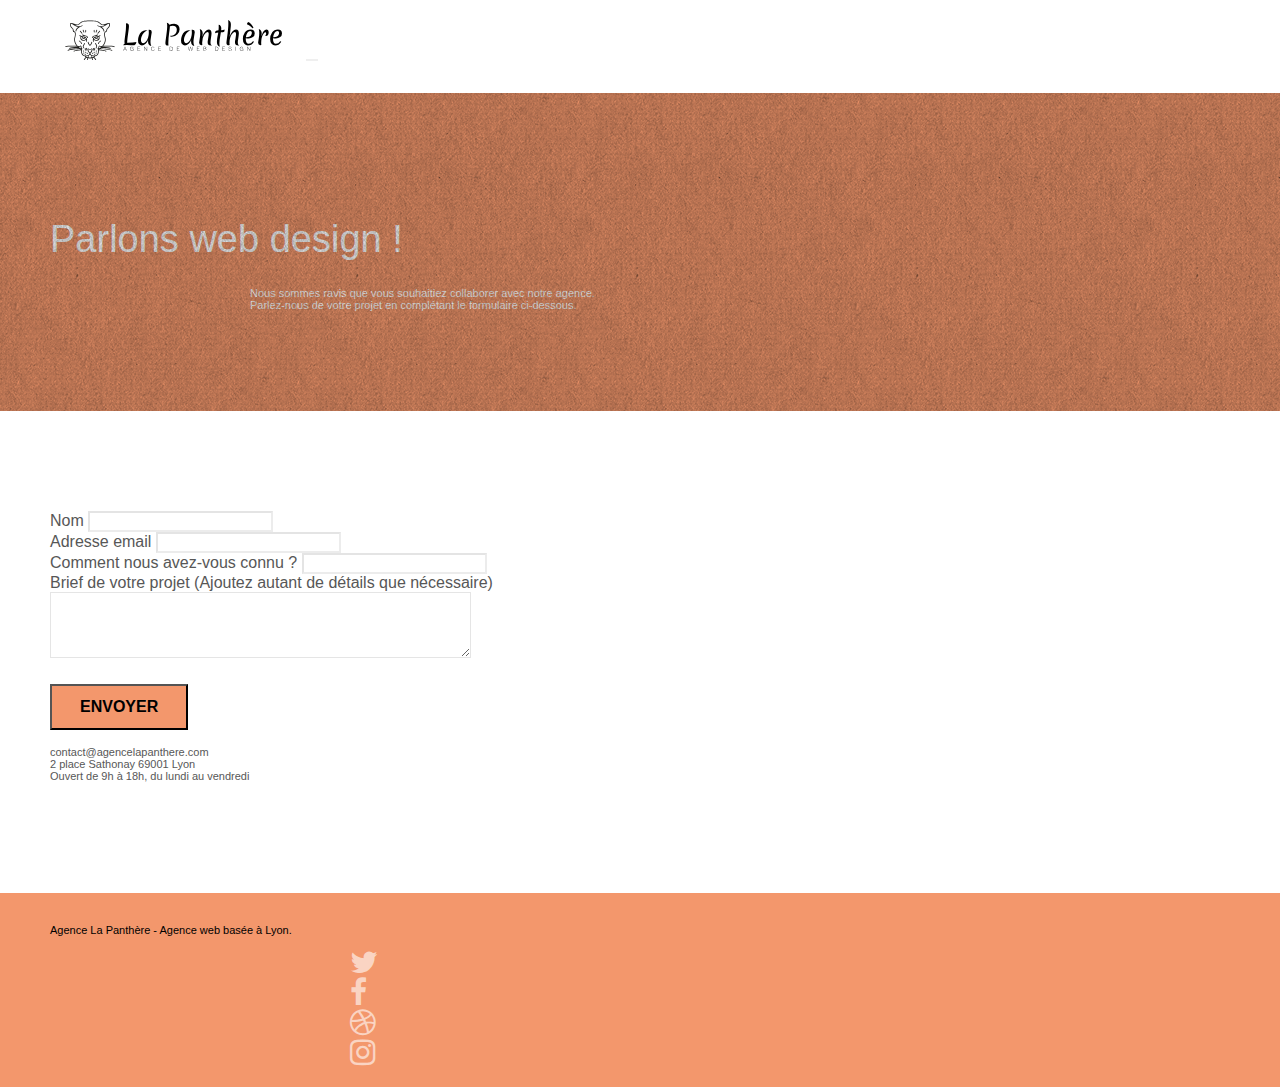
==== contact.html @ 5f6bafc8 "upload github 89% lighthouse" ====
<!doctype html>
<html lang="fr">
<head>
    <meta charset="utf-8">
    <meta name="keywords" content="">
    <meta name="description" content="">
    <meta name="viewport" content="width=device-width, initial-scale=1.0, viewport-fit=cover">
    <link rel="shortcut icon" type="image/png" href="favicon.jpg">
    
	<link rel="stylesheet" href="https://cdnjs.cloudflare.com/ajax/libs/twitter-bootstrap/3.3.5/css/bootstrap.min.css" integrity="sha512-dTfge/zgoMYpP7QbHy4gWMEGsbsdZeCXz7irItjcC3sPUFtf0kuFbDz/ixG7ArTxmDjLXDmezHubeNikyKGVyQ==" crossorigin="anonymous" referrerpolicy="no-referrer" />
	<!--<link rel="stylesheet" type="text/css" href="./css/bootstrap.css">-->
	<link rel="stylesheet" type="text/css" href="./css/style.css">
	<link rel="stylesheet" type="text/css" href="./css/font-awesome.css">
	<link rel="stylesheet" type="text/css" href="./css/et-line.css">
	
    
	
    <title>Contactez Nous - Agence La Panthère</title>

    
<!-- Analytics -->
 
<!-- Analytics END -->
    
</head>
<body>
<!-- Principal conteneur -->
<div class="page-container">
    
<!-- bloc-0 -->
<div class="bloc bgc-white l-bloc " id="bloc-0">
	<div class="container bloc-sm">
		<nav class="navbar row">
			<div class="navbar-header">
				<a class="navbar-brand" href="index.html"><img src="img/agence-la-panthere-monochrome.svg" alt="logo agence la panthère" height="40" /></a>
				<button id="nav-toggle" type="button" class="ui-navbar-toggle navbar-toggle" data-toggle="collapse" data-target=".navbar-1">
					<span class="sr-only">Toggle navigation</span><span class="icon-bar"></span><span class="icon-bar"></span><span class="icon-bar"></span>
				</button>
			</div>
			<div class="collapse navbar-collapse navbar-1 special-dropdown-nav">
				<ul class="site-navigation nav navbar-nav">
					<li>
						<a href="index.html">Accueil</a>
					</li>
				</ul>
			</div>
		</nav>
	</div>
</div>
<!-- bloc-0 END -->

<!-- bloc-6 -->
<div class="bloc bg-dots-bg bg-repeat bgc-atomic-tangerine d-bloc bloc-bg-texture texture-paper" id="bloc-6">
	<div class="container bloc-lg">
		<div class="row">
			<div class="col-sm-12">
				<h1 class="text-center hero-bloc-text tc-white white">
					Parlons web design !
				</h1>
				<p class="text-center mg-lg tc-white tight-width-whitespace white">
					Nous sommes ravis que vous souhaitiez collaborer avec notre agence.<br>
					Parlez-nous de votre projet en complétant le formulaire ci-dessous.
				</p>
			</div>
		</div>
	</div>
</div>
<!-- bloc-6 END -->

<!-- bloc-7 -->
<div class="bloc bgc-white l-bloc" id="bloc-7">
	<div class="container bloc-lg">
		<div class="row">
			<div class="col-sm-6">
				<form id="form_1" novalidate success-msg="Your message has been sent." fail-msg="Sorry it seems that our mail server is not responding, Sorry for the inconvenience!">
					<div class="form-group">
						<label for="name">
							Nom
						</label>
						<input id="name" class="form-control" required />
					</div>
					<div class="form-group">
						<label for="email">
							Adresse email
						</label>
						<input id="email" class="form-control" type="email" required />
					</div>
					<div class="form-group">
						<label for="input_504">
							Comment nous avez-vous connu ?
						</label>
						<input class="form-control" type="email" required id="input_504" />
					</div>
					<div class="form-group">
						<label for="message">
							Brief de votre projet (Ajoutez autant de détails que nécessaire)<br>
						</label><textarea id="message" class="form-control" rows="4" cols="50" required></textarea>
					</div> 
					<button class="bloc-button btn btn-lg btn-block cta-hero btn-atomic-tangerine" type="submit">
						Envoyer
					</button>
				</form>
			</div>
			<div class="col-sm-6">
				<p>
					contact@agencelapanthere.com<br>2 place Sathonay 69001 Lyon<br>Ouvert de 9h à 18h, du lundi au vendredi<br>
				</p>
			</div>
		</div>
	</div>
</div>
<!-- bloc-7 END -->

<!-- ScrollToTop Button -->
<a class="bloc-button btn btn-d scrollToTop" onclick="scrollToTarget('1')"><span class="fa fa-chevron-up"></span></a>
<!-- ScrollToTop Button END-->


<!-- Footer - bloc-8 -->
<div class="bloc bgc-atomic-tangerine d-bloc" id="bloc-8">
	<div class="container bloc-sm">
		<div class="row">
			<div class="col-sm-12">
				<p class="text-center black">
					Agence La Panthère - Agence web basée à Lyon.<br>
				</p>
				<div class="row row-no-gutters social">
					<div class="col-sm-3">
						<div class="text-center">
							<a class="social" href="https://twitter.com/?lang=fr" aria-label="twitter"><span class="fa fa-twitter icon-md"></span></a>
						</div>
					</div>
					<div class="col-sm-3">
						<div class="text-center">
							<a class="social" href="https://fr-fr.facebook.com/" aria-label="facebook"><span class="fa fa-facebook icon-md"></span></a>
						</div>
					</div>
					<div class="col-sm-3">
						<div class="text-center">
							<a class="social" href="https://dribbble.com/" aria-label="dribbble"><span class="fa fa-dribbble icon-md"></span></a>
						</div>
					</div>
					<div class="col-sm-3">
						<div class="text-center">
							<a class="social" href="https://www.instagram.com/" aria-label="instagram"><span class="fa fa-instagram icon-md"></span></a>
						</div>
					</div>
				</div>
			</div>
		</div>
	</div>
</div>
<!-- Footer - bloc-8 END -->

</div>

<!-- Principal conteneur END -->
<!-- <script src="./js/jquery-2.1.0.js"></script> -->
<script src="https://cdnjs.cloudflare.com/ajax/libs/jquery/2.1.0/jquery.min.js" integrity="sha512-qp27nuUylUgwBZJHsmm3W7klwuM5gke4prTvPok3X5zi50y3Mo8cgpeXegWWrdfuXyF2UdLWK/WCb5Mv7CKHcA==" crossorigin="anonymous" referrerpolicy="no-referrer"></script>
<script src="https://cdnjs.cloudflare.com/ajax/libs/twitter-bootstrap/3.3.5/js/bootstrap.min.js" integrity="sha512-K1qjQ+NcF2TYO/eI3M6v8EiNYZfA95pQumfvcVrTHtwQVDG+aHRqLi/ETn2uB+1JqwYqVG3LIvdm9lj6imS/pQ==" crossorigin="anonymous" referrerpolicy="no-referrer"></script>
<!-- <script src="./js/bootstrap.js"></script> -->
<script src="./js/blocs.js"></script>
<script src="./js/jqBootstrapValidation.js"></script>
<script src="./js/formHandler.js"></script>

</body>
</html>
---- css/style.css ----
body {
    margin: 0;
    padding: 0;
    background: #FFF;
    overflow-x: hidden;
    -webkit-font-smoothing: antialiased;
    -moz-osx-font-smoothing: grayscale;
}

a,
button {
    transition: all .3s ease-in-out;
    outline: none!important;
}

a:hover {
    text-decoration: none;
    cursor: pointer;
}

#page-loading-blocs-notifaction {
    position: fixed;
    top: 0;
    bottom: 0;
    width: 100%;
    z-index: 100000;
    background: #FFFFFF url("img/pageload-spinner.gif") no-repeat center center;
}

.bloc {
    width: 100%;
    clear: both;
    background: 50% 50% no-repeat;
    padding: 0 50px;
    -webkit-background-size: cover;
    -moz-background-size: cover;
    -o-background-size: cover;
    background-size: cover;
    position: relative;
}

.bloc .container {
    padding-left: 0;
    padding-right: 0;
}

.bloc-lg {
    padding: 100px 50px;
}

.bloc-md {
    padding: 50px;
}

.bloc-sm {
    padding: 20px 50px;
}

.bg-center,
.bg-l-edge,
.bg-r-edge,
.bg-t-edge,
.bg-b-edge,
.bg-tl-edge,
.bg-bl-edge,
.bg-tr-edge,
.bg-br-edge,
.bg-repeat {
    -webkit-background-size: auto!important;
    -moz-background-size: auto!important;
    -o-background-size: auto!important;
    background-size: auto!important;
}

.bg-repeat {
    background: repeat;
}

.bg-t-edge {
    background: top no-repeat;
}

.bloc-bg-texture::before {
    content: "";
    background-size: 2px 2px;
    position: absolute;
    top: 0;
    bottom: 0;
    left: 0;
    right: 0;
}

.texture-paper::before {
    background-image: url("../img/texture-paper.png");
    filter: brightness(0.2);
    background-size: 280px 280px;
}

.b-parallax {
    background-attachment: fixed;
}

.d-bloc {
    color: rgba(255, 255, 255, .7);
}

.d-bloc button:hover {
    color: rgba(255, 255, 255, .9);
}

.d-bloc .icon-round,
.d-bloc .icon-square,
.d-bloc .icon-rounded,
.d-bloc .icon-semi-rounded-a,
.d-bloc .icon-semi-rounded-b {
    border-color: rgba(255, 255, 255, .9);
}

.d-bloc .divider-h span {
    border-color: rgba(255, 255, 255, .2);
}

.d-bloc .a-btn,
.d-bloc .navbar a,
.d-bloc .navbar-brand,
.d-bloc a .icon-sm,
.d-bloc a .icon-md,
.d-bloc a .icon-lg,
.d-bloc a .icon-xl,
.d-bloc h1 a,
.d-bloc h2 a,
.d-bloc h3 a,
.d-bloc h4 a,
.d-bloc h5 a,
.d-bloc h6 a,
.d-bloc p a {
    color: rgba(255, 255, 255, .6);
}

.d-bloc .a-btn:hover,
.d-bloc .navbar a:hover,
.d-bloc .navbar-brand:hover,
.d-bloc a:hover .icon-sm,
.d-bloc a:hover .icon-md,
.d-bloc a:hover .icon-lg,
.d-bloc a:hover .icon-xl,
.d-bloc h1 a:hover,
.d-bloc h2 a:hover,
.d-bloc h3 a:hover,
.d-bloc h4 a:hover,
.d-bloc h5 a:hover,
.d-bloc h6 a:hover,
.d-bloc p a:hover {
    color: rgba(255, 255, 255, 1);
}

.d-bloc .navbar-toggle .icon-bar {
    background: rgba(255, 255, 255, 1);
}

.d-bloc .btn-wire,
.d-bloc .btn-wire:hover {
    color: rgba(255, 255, 255, 1);
    border-color: rgba(255, 255, 255, 1);
}

.d-bloc .panel {
    color: rgba(0, 0, 0, .5);
}

.d-bloc .panel button:hover {
    color: rgba(0, 0, 0, .7);
}

.d-bloc .panel icon {
    border-color: rgba(0, 0, 0, .7);
}

.d-bloc .panel .divider-h span {
    border-color: rgba(0, 0, 0, .1);
}

.d-bloc .panel .a-btn {
    color: rgba(0, 0, 0, .6);
}

.d-bloc .panel .a-btn:hover {
    color: rgba(0, 0, 0, 1);
}

.d-bloc .panel .btn-wire,
.d-bloc .panel .btn-wire:hover {
    color: rgba(0, 0, 0, .7);
    border-color: rgba(0, 0, 0, .3);
}

.d-bloc .panel,
.l-bloc {
    color: rgba(0, 0, 0, .5);
}

.d-bloc .panel button:hover,
.l-bloc button:hover {
    color: rgba(0, 0, 0, .7);
}

.l-bloc .icon-round,
.l-bloc .icon-square,
.l-bloc .icon-rounded,
.l-bloc .icon-semi-rounded-a,
.l-bloc .icon-semi-rounded-b {
    border-color: rgba(0, 0, 0, .7);
}

.d-bloc .panel .divider-h span,
.l-bloc .divider-h span {
    border-color: rgba(0, 0, 0, .1);
}

.d-bloc .panel .a-btn,
.l-bloc .a-btn,
.l-bloc .navbar a,
.l-bloc .navbar-brand,
.l-bloc a .icon-sm,
.l-bloc a .icon-md,
.l-bloc a .icon-lg,
.l-bloc a .icon-xl,
.l-bloc h1 a,
.l-bloc h2 a,
.l-bloc h3 a,
.l-bloc h4 a,
.l-bloc h5 a,
.l-bloc h6 a,
.l-bloc p a {
    color: rgba(0, 0, 0, .6);
}

.d-bloc .panel .a-btn:hover,
.l-bloc .a-btn:hover,
.l-bloc .navbar a:hover,
.l-bloc .navbar-brand:hover,
.l-bloc a:hover .icon-sm,
.l-bloc a:hover .icon-md,
.l-bloc a:hover .icon-lg,
.l-bloc a:hover .icon-xl,
.l-bloc h1 a:hover,
.l-bloc h2 a:hover,
.l-bloc h3 a:hover,
.l-bloc h4 a:hover,
.l-bloc h5 a:hover,
.l-bloc h6 a:hover,
.l-bloc p a:hover {
    color: rgba(0, 0, 0, 1);
}

.l-bloc .navbar-toggle .icon-bar {
    color: rgba(0, 0, 0, .6);
}

.d-bloc .panel .btn-wire,
.d-bloc .panel .btn-wire:hover,
.l-bloc .btn-wire,
.l-bloc .btn-wire:hover {
    color: rgba(0, 0, 0, .7);
    border-color: rgba(0, 0, 0, .3);
}

.voffset {
    margin-top: 30px;
}

.voffset-lg {
    margin-top: 80px;
}

.row-no-gutters {
    margin-right: 0;
    margin-left: 0;
}

.row.row-no-gutters > [class^="col-"],
.row.row-no-gutters > [class*=" col-"] {
    padding-right: 0;
    padding-left: 0;
}

#bloc-1-hero h1 {
    font-size: 32px;
}

.navbar {
    margin-bottom: 0;
    z-index: 1;
}

.navbar-brand {
    height: auto;
    padding: 3px 15px;
    font-size: 25px;
    font-weight: normal;
    font-weight: 600;
    line-height: 44px;
}

.navbar-brand img {
    max-height: 200px;
    margin: 0 5px 0 0;
    display: inline;
}

.navbar-brand img[src$=svg] {
    min-width: 100px;
}

.nav-center .navbar-brand img {
    margin: 0;
}

.navbar .nav {
    padding-top: 2px;
    margin-right: -16px;
    float: right;
    z-index: 1;
}

.nav > li {
    float: left;
    margin-top: 4px;
    font-size: 16px;
}

.navbar-nav .open .dropdown-menu > li > a {
    text-align: inherit;
}

.nav > li a:hover,
.nav > li a:focus {
    background: transparent;
}

.navbar-toggle {
    margin: 10px 10px 0 0;
    border: 0px;
}

.navbar-toggle:hover {
    background: transparent!important;
}

.navbar-toggle .icon-bar {
    background-color: rgba(0, 0, 0, .5);
    width: 26px;
}

.nav-invert .navbar .nav {
    float: left;
}

.nav-invert .navbar-header,
.nav-invert .navbar-brand {
    float: right;
    position: relative;
    z-index: 2;
}

@media (min-width: 768px) {
    .site-navigation {
        position: absolute;
        top: 50%;
        right: 20px;
        transform: translate(0, -50%);
        -webkit-transform: translateY(-50%);
    }
    .nav > li .dropdown-menu a,
    .nav > li .dropdown-menu a:hover {
        color: #484848;
    }
    .nav-invert .site-navigation {
        left: 0;
        right: 0;
    }
    .nav-center {
        text-align: center;
    }
    .nav-center .navbar-header {
        width: 100%;
    }
    .nav-center .navbar-header,
    .nav-center .navbar-brand,
    .nav-center .nav > li {
        float: none;
        display: inline-block;
    }
    .nav-center .site-navigation {
        position: relative;
        width: 100%;
        right: 0;
        margin-right: 0px;
        margin-top: 20px;
    }
    .nav-center.mini-nav .navbar-toggle {
        float: none;
        margin: 10px auto 0;
    }
}

.nav > li > .dropdown a {
    background: none!important;
    display: block;
    padding: 14px 15px;
}

nav .caret {
    margin: 0 5px;
}

.dropdown-menu .dropdown-menu {
    top: -8px;
    left: 100%;
}

.dropdown-menu .dropmenu-flow-right {
    top: 100%;
    left: 0;
    margin-left: -1px;
    border-top-left-radius: 0;
    border-top-right-radius: 0;
}

.dropdown-menu .dropdown span {
    border: 4px solid black;
    border-top-color: transparent;
    border-right-color: transparent;
    border-bottom-color: transparent;
    margin: 6px -5px 0 0!important;
    float: right;
}

.mg-md {
    margin-top: 10px;
    margin-bottom: 20px;
}

.mg-lg {
    margin-top: 10px;
    margin-bottom: 40px;
}

.btn {
    margin: 0 5px 5px 0;
}

.btn.pull-right {
    margin: 0 0 5px 5px;
}

.btn-d,
.btn-d:hover,
.btn-d:focus {
    color: #FFF;
    background: rgba(0, 0, 0, .3);
}

button {
    outline: none!important;
}

.btn-rd {
    border-radius: 40px;
}

.btn-clean {
    border: 1px solid rgba(0, 0, 0, .08);
    border-bottom-color: rgba(0, 0, 0, .1);
    text-shadow: 0 1px 0 rgba(0, 0, 1, .1);
    box-shadow: 0 1px 3px rgba(0, 0, 1, .25), inset 0 1px 0 0 rgba(255, 255, 255, .15);
}

.icon-md {
    font-size: 30px!important;
}

.icon-lg {
    font-size: 60px!important;
}

.sm-shadow {
    text-shadow: 0 1px 2px rgba(0, 0, 0, .3);
}

.panel-sq,
.panel-sq .panel-heading,
.panel-sq .panel-footer {
    border-radius: 0;
}

.panel-rd {
    border-radius: 30px;
}

.panel-rd .panel-heading {
    border-radius: 29px 29px 0 0;
}

.panel-rd .panel-footer {
    border-radius: 0 0 29px 29px;
}

.form-control {
    border-color: rgba(0, 0, 0, .1);
    box-shadow: none;
}

.scrollToTop {
    width: 40px;
    height: 40px;
    position: fixed;
    bottom: 20px;
    right: 20px;
    opacity: 0;
    z-index: 500;
    transition: all .3s ease-in-out;
}

.scrollToTop span {
    margin-top: 6px;
}

.showScrollTop {
    font-size: 14px;
    opacity: 1;
}

a[data-lightbox] {
    position: relative;
    display: block;
    text-align: center;
}

a[data-lightbox]:hover::before {
    content: "+";
    font-family: "HelveticaNeue-Light", "Helvetica Neue Light", "Helvetica Neue", Helvetica, Arial;
    font-size: 32px;
    width: 50px;
    height: 50px;
    margin-left: -25px;
    border-radius: 50%;
    background: rgba(0, 0, 0, .6);
    color: #FFF;
    font-weight: 100;
    z-index: 1;
    position: absolute;
    top: 50%;
    transform: translateY(-50%);
    -webkit-transform: translateY(-50%);
}

a[data-lightbox]:hover img {
    opacity: 0.6;
    -webkit-animation-fill-mode: none;
    animation-fill-mode: none;
}

#lightbox-modal {
    display: flex;
    align-items: center;
}

#lightbox-modal .modal-dialog {
    width: 90%;
    max-width: 900px;
    margin: 0 auto 0;
}

#lightbox-modal .modal-dialog img {
    max-height: 90vh;
    margin: 0 auto;
}

.lightbox-caption {
    padding: 20px;
    color: #FFF;
    background: rgba(0, 0, 0, .5);
    position: absolute;
    left: 15px;
    right: 15px;
    bottom: 5px;
}

.close-lightbox {
    color: #FFF;
    font-size: 30px;
    position: absolute;
    top: 20px;
    right: 20px;
    z-index: 20;
    background: rgba(0, 0, 0, .5);
    border: none;
    line-height: 30px;
    padding: 0 9px 5px;
    opacity: 0.3;
}

.close-lightbox:hover,
.next-lightbox:hover,
.prev-lightbox:hover {
    opacity: 1.0;
    color: #FFF;
}

.next-lightbox,
.prev-lightbox {
    font-size: 20px;
    color: rgba(255, 255, 255, .9);
    background: rgba(0, 0, 0, .5);
    transition: all .2s ease-in-out;
    position: absolute;
    top: 45%;
    z-index: 1;
    opacity: 0.4;
}

.next-lightbox {
    padding: 6px 8px 1px 13px;
    right: 25px;
}

.prev-lightbox {
    padding: 6px 13px 1px 10px;
    left: 25px;
}

.snapshot-lb .modal-body {
    padding-bottom: 45px;
}

.snapshot-lb .lightbox-caption {
    padding: 0;
    color: rgba(0, 0, 0, .5);
    background: none;
}

h1,
h2,
h3,
h4,
h5,
h6,
p,
label,
.btn,
a {
    font-family: "helvetica";
    font-weight: 400;
    color: #575757!important;
}

footer a{
    color: #333!important;
}

.container {
    max-width: 1000px;
}

.hero-bloc-text {
    font-size: 38px;
}

.hero-bloc-text-sub {
    font-size: 36px;
}

.statement-bloc-text {
    line-height: 26px;
    font-style: italic;
    font-size: 20px;
    text-align: center;
    font-weight: lighter;
    max-width: 520px;
    margin: auto auto auto auto;
}

p {
    font-size: 11px;
}

.tight-width-whitespace {
    max-width: 600px;
    margin: auto auto auto auto;
}

.h1 {
    font-size: 20px;
    font-family: "Open Sans";
}

.cta-hero {
    margin-top: 22px;
    text-transform: uppercase;
    padding: 12px 28px 12px 28px;
    font-size: 16px;
    font-weight: 700;
}

.social {
    max-width: 400px;
    margin: auto auto auto auto;
}

h2 {
    font-size: 15px;
    text-transform: uppercase;
    font-weight: 700;
    color: #333333!important;
}

h3 {
    font-size: 22px;
    line-height: 1.4em;
}

.med-width-whitespace {
    max-width: 800px;
    margin: auto auto auto auto;
    box-shadow: 0px 0px 0px #000000;
}

h1 {
    color: #333333!important;
}

h4 {
    color: #333333!important;
}

.icons {
    margin-bottom: 14px;
    margin-top: 24px;
}

.portfolio-thumb {
    margin-bottom: 24px;
}

.portfolio-row {
    margin-bottom: 44px;
    margin-top: 50px;
}

.avatar {
    box-shadow: 0px 4px 9px rgba(0, 0, 0, 0.3);
}

.black-background {
    background-color: rgba(165, 147, 99, 0.7);
    padding: 40px 40px 40px 40px;
}

.bold-link {
    font-weight: 900;
    text-decoration: underline!important;
}

.bgc-white {
    background-color: #FFFFFF;
}

.bgc-dark-slate-blue {
    background-color: #364577;
}

.bgc-atomic-tangerine {
    background-color: #F3976C;
}

.tc-white {
    color: #F3976C!important;
}

.btn-atomic-tangerine {
    background: #F3976C;
    color: #000!important;
}

.btn-atomic-tangerine:hover {
    background: #c27956!important;
    color: #FFFFFF!important;
}

.ltc-white {
    color: #FFFFFF!important;
}

.ltc-white:hover {
    color: #cccccc!important;
}

.ltc-atomic-tangerine {
    color: #F3976C!important;
}

.ltc-atomic-tangerine:hover {
    color: #c27956!important;
}

.icon-dark-slate-blue {
    color: #364577!important;
    border-color: #364577!important;
}

.bg-dots-bg {
    background-image: url("../img/dots-bg.png");
}

.bg-lines-h2-bg {
    background-image: url("../img/lines-h2-bg.png");
}

.bg-banniere {
    background-image: url("../img/agence-la-panthere.webp");
}

.bg-presentation {
    background-image: url("../img/image-de-presentation.webp");
}

@media (max-width: 1024px) {
    .bloc {
        padding-left: 20px;
        padding-right: 20px;
    }
    .bloc.full-width-bloc,
    .bloc-tile-2.full-width-bloc .container,
    .bloc-tile-3.full-width-bloc .container,
    .bloc-tile-4.full-width-bloc .container {
        padding-left: 0;
        padding-right: 0;
    }
}

@media (max-width: 992px) and (min-width: 768px) {
    .navbar .nav {
        max-width: 80%
    }
    .nav-center.navbar .nav {
        max-width: 100%
    }
}

@media only screen and (min-device-width: 768px) and (max-device-width: 1024px) and (orientation: landscape) {
    .b-parallax {
        background-attachment: scroll;
    }
}

@media only screen and (min-device-width: 1024px) and (max-device-width: 1366px) and (-webkit-min-device-pixel-ratio: 1.5) {
    .b-parallax {
        background-attachment: scroll;
    }
}

@media (max-width: 991px) {
    .container {
        width: 100%;
    }
    .b-parallax {
        background-attachment: scroll;
    }
    .page-container,
    #hero-bloc {
        overflow-x: hidden;
        position: relative;
    }
    .bloc {
        padding-left: constant(safe-area-inset-left);
        padding-right: constant(safe-area-inset-right);
    }
    .bloc-group,
    .bloc-group .bloc {
        display: block;
        width: 100%;
    }
    .bloc-fill-screen .fill-bloc-top-edge,
    .bloc-fill-screen .fill-bloc-bottom-edge {
        padding: 0 20px;
        padding-left: constant(safe-area-inset-left);
        padding-right: constant(safe-area-inset-right);
    }
}

@media (max-width: 767px) {
    .page-container {
        overflow-x: hidden;
        position: relative;
    }
    h1,
    h2,
    h3,
    h4,
    h5,
    h6,
    p,
    #disqus_thread {
        padding-left: 10px!important;
        padding-right: 10px!important;
    }
    .b-parallax {
        background-attachment: scroll;
    }
    .navbar .nav {
        padding-top: 0;
        border-top: 1px solid rgba(0, 0, 0, .2);
        float: none!important;
    }
    .navbar.row {
        margin-left: 0;
        margin-right: 0;
    }
    .site-navigation {
        position: inherit;
        transform: none;
        -webkit-transform: none;
        -ms-transform: none;
    }
    .nav > li {
        margin-top: 0;
        border-bottom: 1px solid rgba(0, 0, 0, .1);
        background: rgba(0, 0, 0, .05);
        text-align: left;
        padding-left: 15px;
        width: 100%;
    }
    .nav > li:hover {
        background: rgba(0, 0, 0, .08);
    }
    .dropdown .dropdown a .caret {
        float: none;
        margin: 5px 0 0 10px!important;
        border: 4px solid black;
        border-bottom-color: transparent;
        border-right-color: transparent;
        border-left-color: transparent;
    }
    #hero-bloc .navbar .nav {
        background: rgba(0, 0, 0, .8);
    }
    #hero-bloc .navbar .nav a {
        color: rgba(255, 255, 255, .6);
    }
    .hero {
        padding: 50px 0;
    }
    .hero-nav {
        left: -1px;
        right: -1px;
    }
    .navbar-collapse {
        padding: 0;
        overflow-x: hidden;
        -webkit-box-shadow: none;
        box-shadow: none;
    }
    .navbar-brand img {
        max-height: 40px;
        width: auto;
    }
    .nav-invert .navbar-header {
        float: none;
        width: 100%;
    }
    .nav-invert .navbar-toggle {
        float: left;
        margin-left: 10px;
    }
    .bloc {
        padding-left: 0;
        padding-right: 0;
    }
    .bloc-xxl,
    .bloc-xl,
    .bloc-lg {
        padding: 40px 0;
    }
    .bloc-sm,
    .bloc-md {
        padding-left: 0;
        padding-right: 0;
    }
    .bloc-tile-2 .container,
    .bloc-tile-3 .container,
    .bloc-tile-4 .container,
    .bloc-fill-screen .fill-bloc-top-edge,
    .bloc-fill-screen .fill-bloc-bottom-edge {
        padding-left: 0;
        padding-right: 0;
    }
    .a-block {
        padding: 0 10px;
    }
    .btn-dwn {
        display: none;
    }
    .voffset {
        margin-top: 5px;
    }
    .voffset-md {
        margin-top: 20px;
    }
    .voffset-lg {
        margin-top: 30px;
    }
    form {
        padding: 5px;
    }
    .close-lightbox {
        display: inline-block;
    }
    .blocsapp-device-iphone5 {
        background-size: 216px 425px;
        padding-top: 60px;
        width: 216px;
        height: 425px;
    }
    .blocsapp-device-iphone5 img {
        width: 180px;
        height: 320px;
    }
}

@media (max-width: 400px) {
    .bloc {
        padding-left: 0;
        padding-right: 0;
    }
}

@media (max-width: 767px) {
    .bloc-mob-center-text {
        text-align: center;
    }
}

/*OPTIMISATION*/
.uppercase{
    text-transform: uppercase;
}

.white{
    color: #FFFFFF!important;
}

.black{
    color: #000!important;
}

.pngtotext{
    font-size: 1.6em;
}

#citation{
    font-size: 1.6em;
    letter-spacing: -1px;
    line-height: 24px;
    font-style: italic;
    margin: 0;
}

#auteur{
    font-size: 1.5em;
    font-weight: lighter;
}
---- css/et-line.css ----
@font-face {
    font-family: et-line;
    src: url(../fonts/et-line.eot);
    src: url(../fonts/et-line.eot?#iefix) format('embedded-opentype'), url(../fonts/et-line.woff) format('woff'), url(../fonts/et-line.ttf) format('truetype'), url(../fonts/et-line.svg#et-line) format('svg');
    font-weight: 400;
    font-style: normal
}

.et-icon-adjustments,
.et-icon-alarmclock,
.et-icon-anchor,
.et-icon-aperture,
.et-icon-attachment,
.et-icon-bargraph,
.et-icon-basket,
.et-icon-beaker,
.et-icon-bike,
.et-icon-book-open,
.et-icon-briefcase,
.et-icon-browser,
.et-icon-calendar,
.et-icon-camera,
.et-icon-caution,
.et-icon-chat,
.et-icon-circle-compass,
.et-icon-clipboard,
.et-icon-clock,
.et-icon-cloud,
.et-icon-compass,
.et-icon-desktop,
.et-icon-dial,
.et-icon-document,
.et-icon-documents,
.et-icon-download,
.et-icon-dribbble,
.et-icon-edit,
.et-icon-envelope,
.et-icon-expand,
.et-icon-facebook,
.et-icon-flag,
.et-icon-focus,
.et-icon-gears,
.et-icon-genius,
.et-icon-gift,
.et-icon-global,
.et-icon-globe,
.et-icon-googleplus,
.et-icon-grid,
.et-icon-happy,
.et-icon-hazardous,
.et-icon-heart,
.et-icon-hotairballoon,
.et-icon-hourglass,
.et-icon-key,
.et-icon-laptop,
.et-icon-layers,
.et-icon-lifesaver,
.et-icon-lightbulb,
.et-icon-linegraph,
.et-icon-linkedin,
.et-icon-lock,
.et-icon-magnifying-glass,
.et-icon-map,
.et-icon-map-pin,
.et-icon-megaphone,
.et-icon-mic,
.et-icon-mobile,
.et-icon-newspaper,
.et-icon-notebook,
.et-icon-paintbrush,
.et-icon-paperclip,
.et-icon-pencil,
.et-icon-phone,
.et-icon-picture,
.et-icon-pictures,
.et-icon-piechart,
.et-icon-presentation,
.et-icon-pricetags,
.et-icon-printer,
.et-icon-profile-female,
.et-icon-profile-male,
.et-icon-puzzle,
.et-icon-quote,
.et-icon-recycle,
.et-icon-refresh,
.et-icon-ribbon,
.et-icon-rss,
.et-icon-sad,
.et-icon-scissors,
.et-icon-scope,
.et-icon-search,
.et-icon-shield,
.et-icon-speedometer,
.et-icon-strategy,
.et-icon-streetsign,
.et-icon-tablet,
.et-icon-target,
.et-icon-telescope,
.et-icon-toolbox,
.et-icon-tools,
.et-icon-tools-2,
.et-icon-trophy,
.et-icon-tumblr,
.et-icon-twitter,
.et-icon-upload,
.et-icon-video,
.et-icon-wallet,
.et-icon-wine {
    font-family: et-line;
    speak: none;
    font-style: normal;
    font-weight: 400;
    font-variant: normal;
    text-transform: none;
    line-height: 1;
    -webkit-font-smoothing: antialiased;
    -moz-osx-font-smoothing: grayscale;
    display: inline-block
}

.et-icon-mobile:before {
    content: "\e000"
}

.et-icon-laptop:before {
    content: "\e001"
}

.et-icon-desktop:before {
    content: "\e002"
}

.et-icon-tablet:before {
    content: "\e003"
}

.et-icon-phone:before {
    content: "\e004"
}

.et-icon-document:before {
    content: "\e005"
}

.et-icon-documents:before {
    content: "\e006"
}

.et-icon-search:before {
    content: "\e007"
}

.et-icon-clipboard:before {
    content: "\e008"
}

.et-icon-newspaper:before {
    content: "\e009"
}

.et-icon-notebook:before {
    content: "\e00a"
}

.et-icon-book-open:before {
    content: "\e00b"
}

.et-icon-browser:before {
    content: "\e00c"
}

.et-icon-calendar:before {
    content: "\e00d"
}

.et-icon-presentation:before {
    content: "\e00e"
}

.et-icon-picture:before {
    content: "\e00f"
}

.et-icon-pictures:before {
    content: "\e010"
}

.et-icon-video:before {
    content: "\e011"
}

.et-icon-camera:before {
    content: "\e012"
}

.et-icon-printer:before {
    content: "\e013"
}

.et-icon-toolbox:before {
    content: "\e014"
}

.et-icon-briefcase:before {
    content: "\e015"
}

.et-icon-wallet:before {
    content: "\e016"
}

.et-icon-gift:before {
    content: "\e017"
}

.et-icon-bargraph:before {
    content: "\e018"
}

.et-icon-grid:before {
    content: "\e019"
}

.et-icon-expand:before {
    content: "\e01a"
}

.et-icon-focus:before {
    content: "\e01b"
}

.et-icon-edit:before {
    content: "\e01c"
}

.et-icon-adjustments:before {
    content: "\e01d"
}

.et-icon-ribbon:before {
    content: "\e01e"
}

.et-icon-hourglass:before {
    content: "\e01f"
}

.et-icon-lock:before {
    content: "\e020"
}

.et-icon-megaphone:before {
    content: "\e021"
}

.et-icon-shield:before {
    content: "\e022"
}

.et-icon-trophy:before {
    content: "\e023"
}

.et-icon-flag:before {
    content: "\e024"
}

.et-icon-map:before {
    content: "\e025"
}

.et-icon-puzzle:before {
    content: "\e026"
}

.et-icon-basket:before {
    content: "\e027"
}

.et-icon-envelope:before {
    content: "\e028"
}

.et-icon-streetsign:before {
    content: "\e029"
}

.et-icon-telescope:before {
    content: "\e02a"
}

.et-icon-gears:before {
    content: "\e02b"
}

.et-icon-key:before {
    content: "\e02c"
}

.et-icon-paperclip:before {
    content: "\e02d"
}

.et-icon-attachment:before {
    content: "\e02e"
}

.et-icon-pricetags:before {
    content: "\e02f"
}

.et-icon-lightbulb:before {
    content: "\e030"
}

.et-icon-layers:before {
    content: "\e031"
}

.et-icon-pencil:before {
    content: "\e032"
}

.et-icon-tools:before {
    content: "\e033"
}

.et-icon-tools-2:before {
    content: "\e034"
}

.et-icon-scissors:before {
    content: "\e035"
}

.et-icon-paintbrush:before {
    content: "\e036"
}

.et-icon-magnifying-glass:before {
    content: "\e037"
}

.et-icon-circle-compass:before {
    content: "\e038"
}

.et-icon-linegraph:before {
    content: "\e039"
}

.et-icon-mic:before {
    content: "\e03a"
}

.et-icon-strategy:before {
    content: "\e03b"
}

.et-icon-beaker:before {
    content: "\e03c"
}

.et-icon-caution:before {
    content: "\e03d"
}

.et-icon-recycle:before {
    content: "\e03e"
}

.et-icon-anchor:before {
    content: "\e03f"
}

.et-icon-profile-male:before {
    content: "\e040"
}

.et-icon-profile-female:before {
    content: "\e041"
}

.et-icon-bike:before {
    content: "\e042"
}

.et-icon-wine:before {
    content: "\e043"
}

.et-icon-hotairballoon:before {
    content: "\e044"
}

.et-icon-globe:before {
    content: "\e045"
}

.et-icon-genius:before {
    content: "\e046"
}

.et-icon-map-pin:before {
    content: "\e047"
}

.et-icon-dial:before {
    content: "\e048"
}

.et-icon-chat:before {
    content: "\e049"
}

.et-icon-heart:before {
    content: "\e04a"
}

.et-icon-cloud:before {
    content: "\e04b"
}

.et-icon-upload:before {
    content: "\e04c"
}

.et-icon-download:before {
    content: "\e04d"
}

.et-icon-target:before {
    content: "\e04e"
}

.et-icon-hazardous:before {
    content: "\e04f"
}

.et-icon-piechart:before {
    content: "\e050"
}

.et-icon-speedometer:before {
    content: "\e051"
}

.et-icon-global:before {
    content: "\e052"
}

.et-icon-compass:before {
    content: "\e053"
}

.et-icon-lifesaver:before {
    content: "\e054"
}

.et-icon-clock:before {
    content: "\e055"
}

.et-icon-aperture:before {
    content: "\e056"
}

.et-icon-quote:before {
    content: "\e057"
}

.et-icon-scope:before {
    content: "\e058"
}

.et-icon-alarmclock:before {
    content: "\e059"
}

.et-icon-refresh:before {
    content: "\e05a"
}

.et-icon-happy:before {
    content: "\e05b"
}

.et-icon-sad:before {
    content: "\e05c"
}

.et-icon-facebook:before {
    content: "\e05d"
}

.et-icon-twitter:before {
    content: "\e05e"
}

.et-icon-googleplus:before {
    content: "\e05f"
}

.et-icon-rss:before {
    content: "\e060"
}

.et-icon-tumblr:before {
    content: "\e061"
}

.et-icon-linkedin:before {
    content: "\e062"
}

.et-icon-dribbble:before {
    content: "\e063"
}
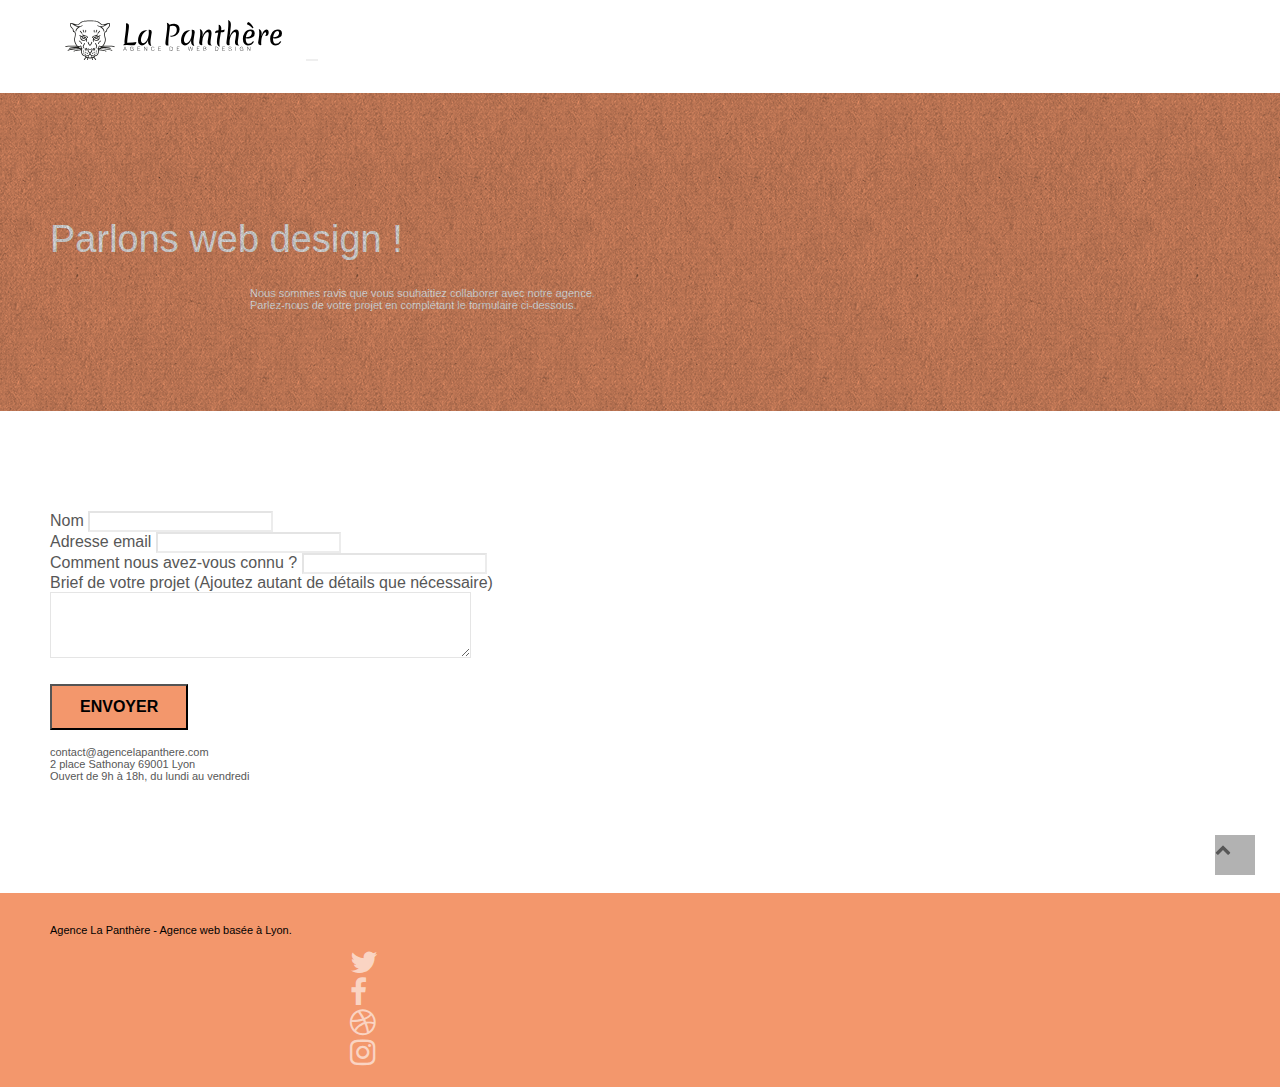
==== commit ecbe006b: "finalisation de performance et accessibilité" ====
--- a/contact.html
+++ b/contact.html
@@ -5,21 +5,17 @@
     <meta name="keywords" content="">
     <meta name="description" content="">
     <meta name="viewport" content="width=device-width, initial-scale=1.0, viewport-fit=cover">
+
     <link rel="shortcut icon" type="image/png" href="favicon.jpg">
-    
 	<link rel="stylesheet" href="https://cdnjs.cloudflare.com/ajax/libs/twitter-bootstrap/3.3.5/css/bootstrap.min.css" integrity="sha512-dTfge/zgoMYpP7QbHy4gWMEGsbsdZeCXz7irItjcC3sPUFtf0kuFbDz/ixG7ArTxmDjLXDmezHubeNikyKGVyQ==" crossorigin="anonymous" referrerpolicy="no-referrer" />
-	<!--<link rel="stylesheet" type="text/css" href="./css/bootstrap.css">-->
 	<link rel="stylesheet" type="text/css" href="./css/style.css">
-	<link rel="stylesheet" type="text/css" href="./css/font-awesome.css">
+	<link rel="stylesheet" href="https://cdnjs.cloudflare.com/ajax/libs/font-awesome/4.7.0/css/font-awesome.min.css" integrity="sha512-SfTiTlX6kk+qitfevl/7LibUOeJWlt9rbyDn92a1DqWOw9vWG2MFoays0sgObmWazO5BQPiFucnnEAjpAB+/Sw==" crossorigin="anonymous" referrerpolicy="no-referrer" />
 	<link rel="stylesheet" type="text/css" href="./css/et-line.css">
-	
-    
-	
+
     <title>Contactez Nous - Agence La Panthère</title>
 
-    
 <!-- Analytics -->
- 
+	
 <!-- Analytics END -->
     
 </head>
@@ -28,7 +24,7 @@
 <div class="page-container">
     
 <!-- bloc-0 -->
-<div class="bloc bgc-white l-bloc " id="bloc-0">
+<header class="bloc bgc-white l-bloc " id="bloc-0">
 	<div class="container bloc-sm">
 		<nav class="navbar row">
 			<div class="navbar-header">
@@ -46,11 +42,11 @@
 			</div>
 		</nav>
 	</div>
-</div>
+</header>
 <!-- bloc-0 END -->
 
 <!-- bloc-6 -->
-<div class="bloc bg-dots-bg bg-repeat bgc-atomic-tangerine d-bloc bloc-bg-texture texture-paper" id="bloc-6">
+<section class="bloc bg-dots-bg bg-repeat bgc-atomic-tangerine d-bloc bloc-bg-texture texture-paper" id="bloc-6">
 	<div class="container bloc-lg">
 		<div class="row">
 			<div class="col-sm-12">
@@ -64,15 +60,15 @@
 			</div>
 		</div>
 	</div>
-</div>
+</section>
 <!-- bloc-6 END -->
 
 <!-- bloc-7 -->
-<div class="bloc bgc-white l-bloc" id="bloc-7">
+<section class="bloc bgc-white l-bloc" id="bloc-7">
 	<div class="container bloc-lg">
 		<div class="row">
 			<div class="col-sm-6">
-				<form id="form_1" novalidate success-msg="Your message has been sent." fail-msg="Sorry it seems that our mail server is not responding, Sorry for the inconvenience!">
+				<form id="form_1" novalidate data-success-msg="Your message has been sent." fail-msg="Sorry it seems that our mail server is not responding, Sorry for the inconvenience!">
 					<div class="form-group">
 						<label for="name">
 							Nom
@@ -89,7 +85,7 @@
 						<label for="input_504">
 							Comment nous avez-vous connu ?
 						</label>
-						<input class="form-control" type="email" required id="input_504" />
+						<input class="form-control" type="text" required id="input_504" />
 					</div>
 					<div class="form-group">
 						<label for="message">
@@ -108,7 +104,7 @@
 			</div>
 		</div>
 	</div>
-</div>
+</section>
 <!-- bloc-7 END -->
 
 <!-- ScrollToTop Button -->
@@ -117,7 +113,7 @@
 
 
 <!-- Footer - bloc-8 -->
-<div class="bloc bgc-atomic-tangerine d-bloc" id="bloc-8">
+<footer class="bloc bgc-atomic-tangerine d-bloc" id="bloc-8">
 	<div class="container bloc-sm">
 		<div class="row">
 			<div class="col-sm-12">
@@ -149,17 +145,14 @@
 			</div>
 		</div>
 	</div>
-</div>
+</footer>
 <!-- Footer - bloc-8 END -->
 
 </div>
 
 <!-- Principal conteneur END -->
-<!-- <script src="./js/jquery-2.1.0.js"></script> -->
 <script src="https://cdnjs.cloudflare.com/ajax/libs/jquery/2.1.0/jquery.min.js" integrity="sha512-qp27nuUylUgwBZJHsmm3W7klwuM5gke4prTvPok3X5zi50y3Mo8cgpeXegWWrdfuXyF2UdLWK/WCb5Mv7CKHcA==" crossorigin="anonymous" referrerpolicy="no-referrer"></script>
 <script src="https://cdnjs.cloudflare.com/ajax/libs/twitter-bootstrap/3.3.5/js/bootstrap.min.js" integrity="sha512-K1qjQ+NcF2TYO/eI3M6v8EiNYZfA95pQumfvcVrTHtwQVDG+aHRqLi/ETn2uB+1JqwYqVG3LIvdm9lj6imS/pQ==" crossorigin="anonymous" referrerpolicy="no-referrer"></script>
-<!-- <script src="./js/bootstrap.js"></script> -->
-<script src="./js/blocs.js"></script>
 <script src="./js/jqBootstrapValidation.js"></script>
 <script src="./js/formHandler.js"></script>
 
--- a/css/style.css
+++ b/css/style.css
@@ -517,7 +517,7 @@
     position: fixed;
     bottom: 20px;
     right: 20px;
-    opacity: 0;
+    opacity: 1;
     z-index: 500;
     transition: all .3s ease-in-out;
 }
@@ -848,13 +848,13 @@
     }
 }
 
-@media only screen and (min-device-width: 768px) and (max-device-width: 1024px) and (orientation: landscape) {
+@media only screen and (min-width: 768px) and (max-width: 1024px) and (orientation: landscape) {
     .b-parallax {
         background-attachment: scroll;
     }
 }
 
-@media only screen and (min-device-width: 1024px) and (max-device-width: 1366px) and (-webkit-min-device-pixel-ratio: 1.5) {
+@media only screen and (min-width: 1024px) and (max-width: 1366px) and (-webkit-min-device-pixel-ratio: 1.5) {
     .b-parallax {
         background-attachment: scroll;
     }
@@ -1036,6 +1036,15 @@
 }
 
 @media (max-width: 767px) {
+    .col-sm-6{
+        display: flex;
+        flex-direction: column;
+    }
+
+    .col-sm-6 a img{
+        margin: auto;
+    }
+
     .bloc-mob-center-text {
         text-align: center;
     }
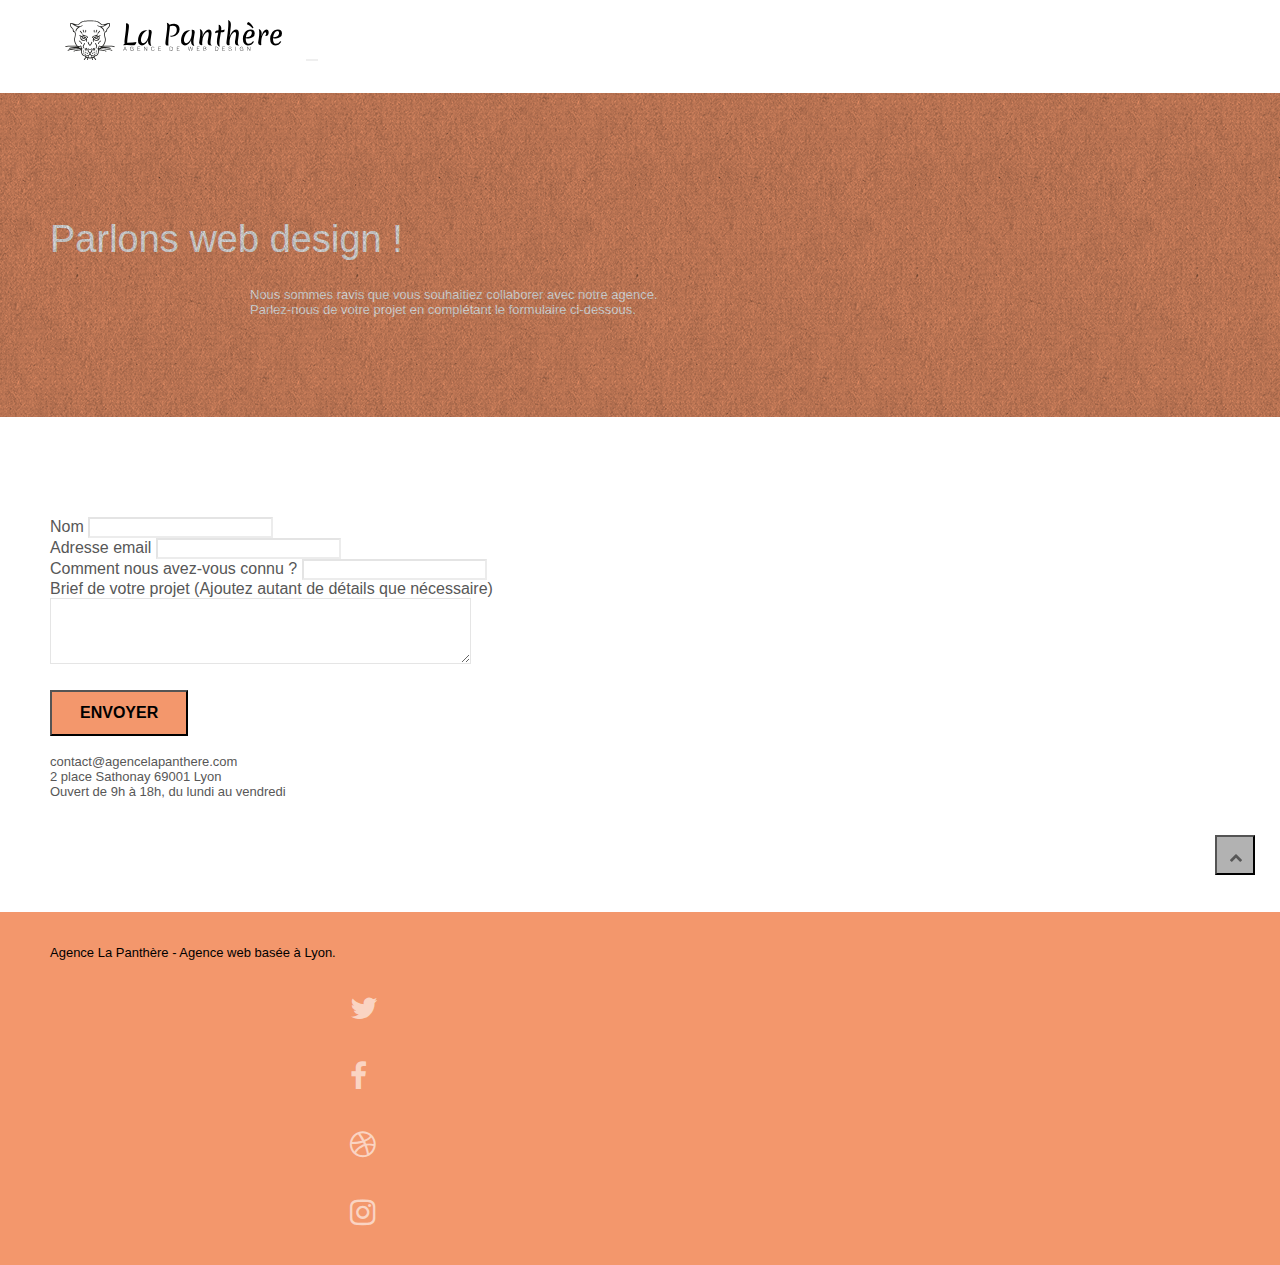
==== commit 1ae94bf2: "correction du bouton scrollToTop" ====
--- a/contact.html
+++ b/contact.html
@@ -108,8 +108,7 @@
 <!-- bloc-7 END -->
 
 <!-- ScrollToTop Button -->
-<a class="bloc-button btn btn-d scrollToTop" onclick="scrollToTarget('1')"><span class="fa fa-chevron-up"></span></a>
-<!-- ScrollToTop Button END-->
+<button aria-label="scrollToTop" name="scrollToTop" class="bloc-button btn btn-d scrollToTop" onclick="scrollToTarget('1')"><span class="fa fa-chevron-up"></span></button>
 
 
 <!-- Footer - bloc-8 -->
--- a/css/style.css
+++ b/css/style.css
@@ -656,6 +656,13 @@
 }
 
 footer a{
+    display: block;
+    height: 48px;
+    font-size: 16px;
+    padding-top: 20px;
+}
+
+footer a{
     color: #333!important;
 }
 
@@ -682,7 +689,7 @@
 }
 
 p {
-    font-size: 11px;
+    font-size: 13px;
 }
 
 .tight-width-whitespace {
